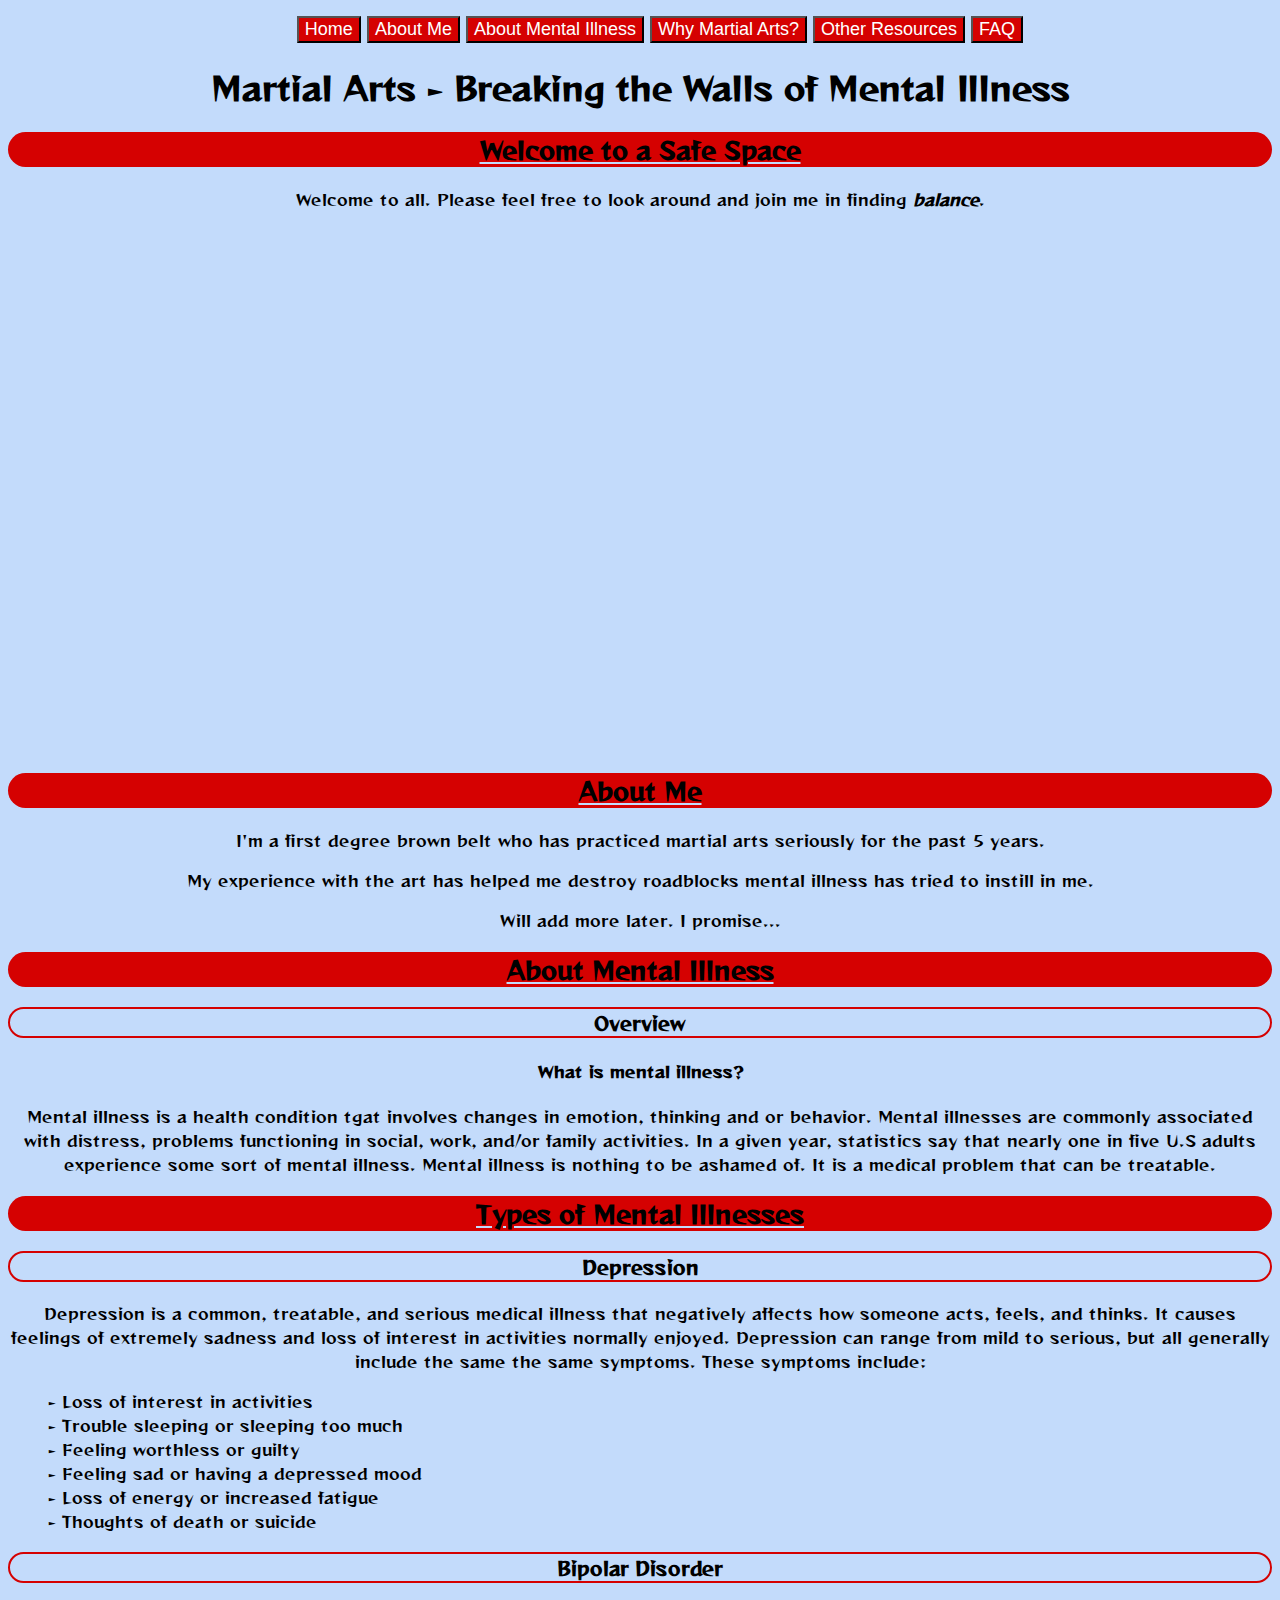
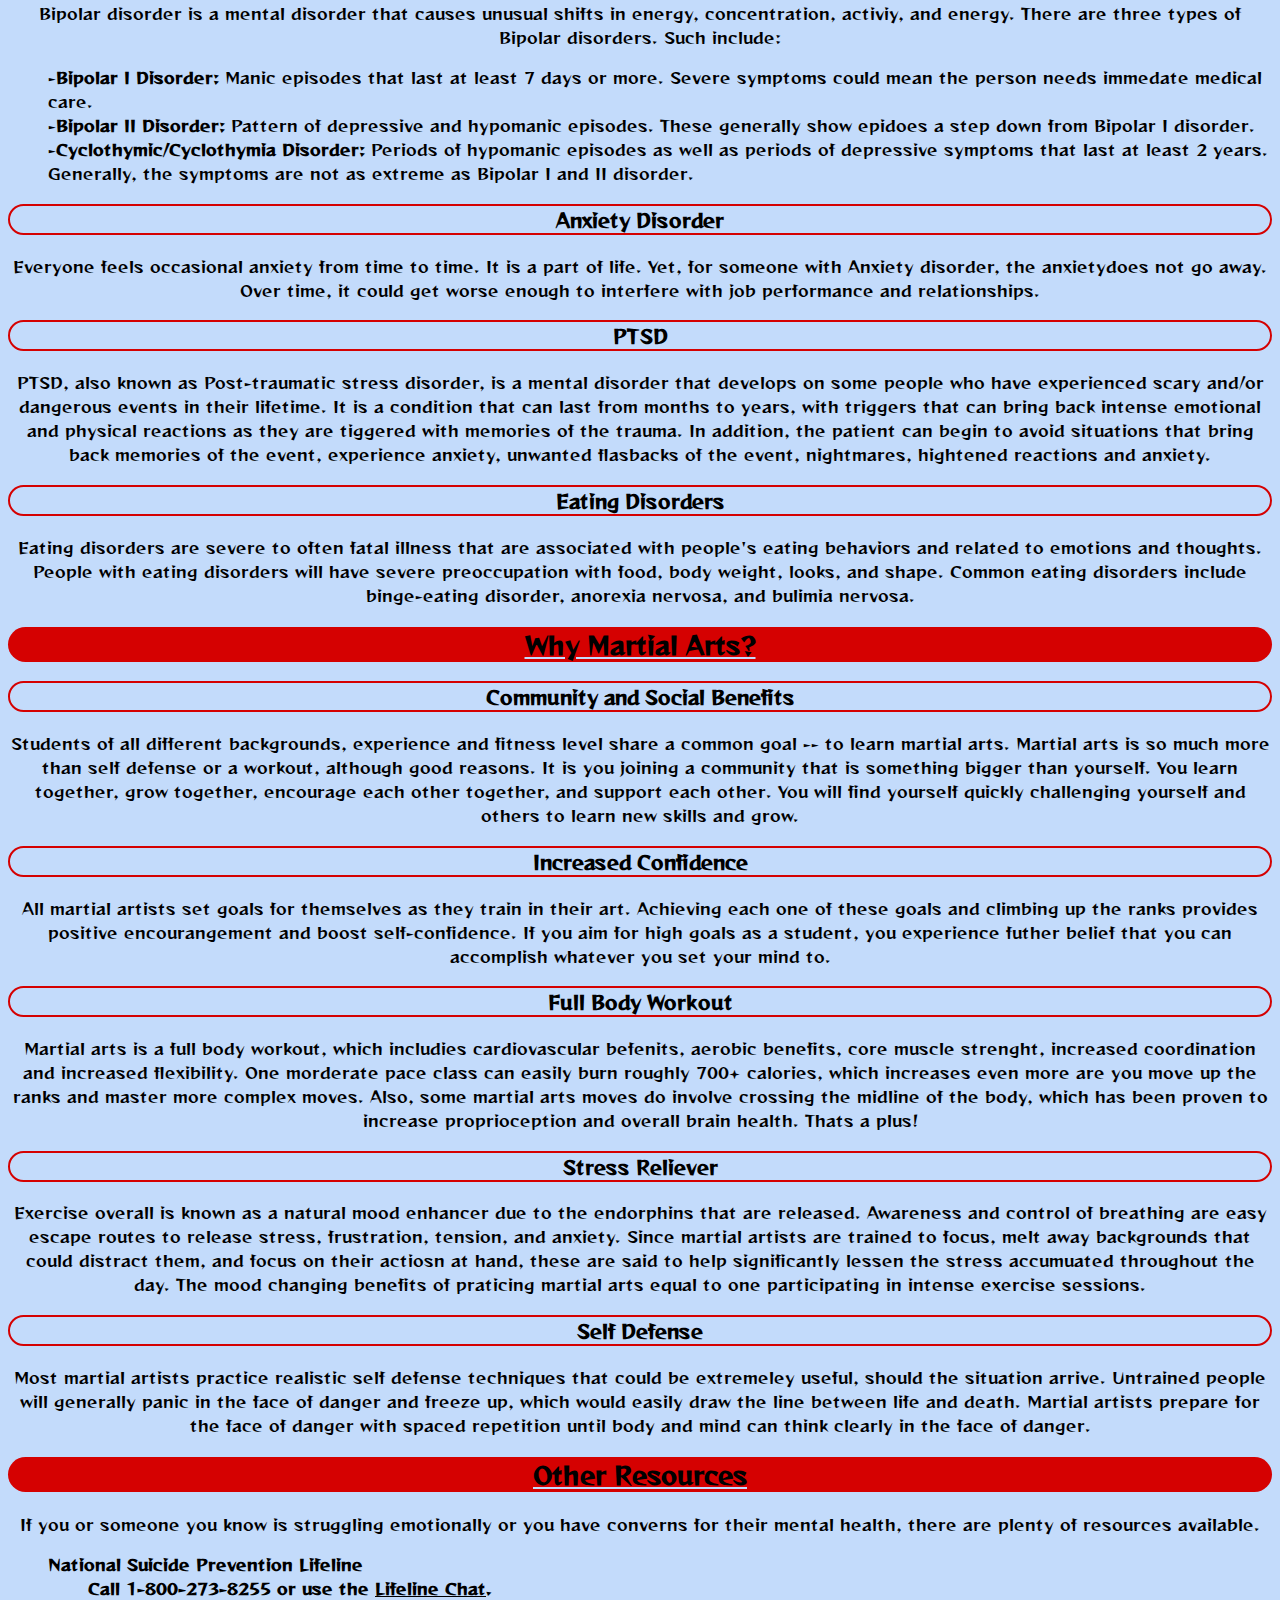
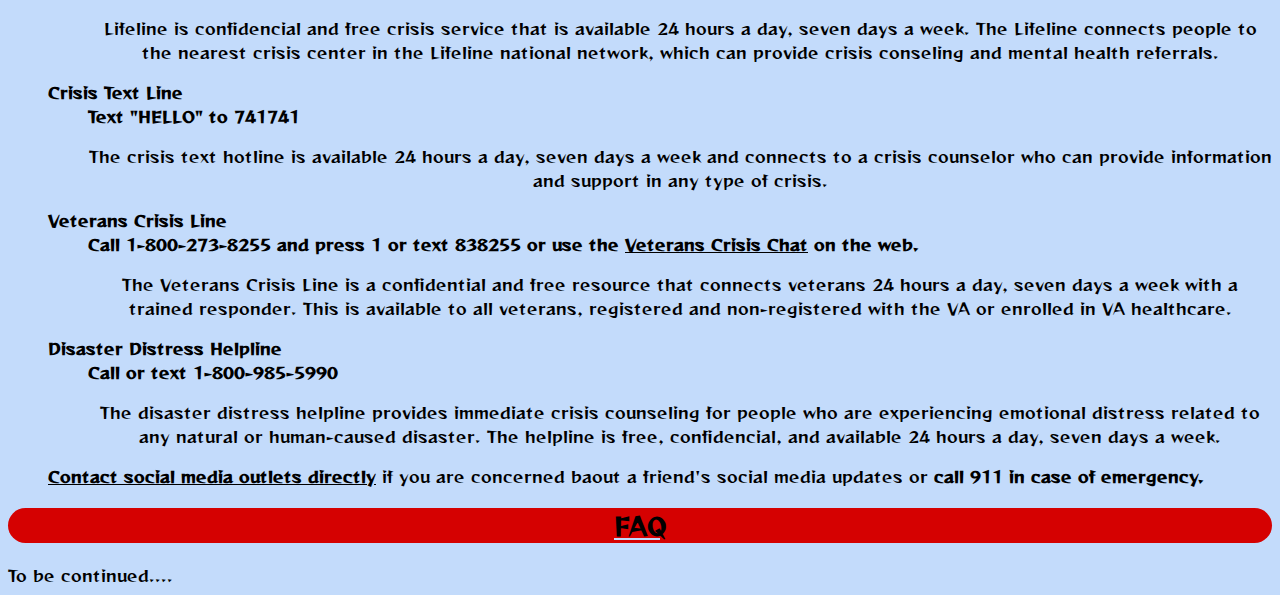
==== index.html @ 7fe84aba "First Personal Website Upload" ====
<!DOCTYPE html>
<html lang="en">
<head>
    <meta charset="UTF-8">
    <meta http-equiv="X-UA-Compatible" content="IE=edge">
    <meta name="viewport" content="width=device-width, initial-scale=1.0">
    <link rel="preconnect" href="https://fonts.googleapis.com"> 
    <link rel="preconnect" href="https://fonts.gstatic.com" crossorigin> 
    <link href="https://fonts.googleapis.com/css2?family=Reggae+One&display=swap" rel="stylesheet">
    <link rel="stylesheet" href="style.css">
    <title>Martial Arts - Breaking the Walls of Mental Illness</title>
</head>
<body>
    <header>
        <nav>
            <ul>
                <button id="Home"><li><a href="#Home">Home</a></li></button>
                <button><li><a href="#AboutMe">About Me</a></li></button>
                <div class="dropdown">
                    <button class="dropbtn"><a href='#AboutMentalIllness'>About Mental Illness</a></button>
                    <div class = "dropdown-content">
                        <a href ="#Overview">Overview</a> 
                        <a href="#Depression">Depression</a>
                        <a href="#BipolarDisorder">BiPolar Disorder</a>
                        <a href="#Anxiety">Anxiety</a>
                        <a href="#PTSD">PTSD</a>
                        <a href="#EatingDisorders">Eating Disorders</a>
                    </div>
                </div>
                <div class = "dropdown">
                    <button class = "dropbtn"><a href='#WhyMartialArts'>Why Martial Arts?</a></button>
                    <div class="dropdown-content">
                        <a href="#CommunitySocial">Community and Social Benefits</a>
                        <a href="#IncreasedConfidence">Increased Confidence</a>
                        <a href="#FullBodyWorkout">Full Body Workout</a>
                        <a href="#StressReliever">Stress Reliever</a>
                        <a href="#SelfDefense">Self Defence</a>
                    </div>
                </div>
                <button class="dropdown"><li><a href="#OtherResources">Other Resources</li></a></button>
                <button class="'dropdown"><li><a href="#1FAQ">FAQ</a></li></a></button>
            </ul>
        </nav>
    </header>
    <section class="Intro" id="Intro">
        <h1>Martial Arts - Breaking the Walls of Mental Illness</h1>
        <h2>Welcome to a Safe Space</h2>
        <p>Welcome to all. Please feel free to look around and join me in finding <strong><em>balance</em></strong>.</p>
        <section class="Slideshow">
            <!--Maybe add a slideshow here with pictures? Not sure yet-->
            <img src="image3.jpeg" alt="Image 3">
            <img src="image2.jpeg" alt="Image 2">
            <img src="image1.jpeg" alt="Image 1">
        </section>
        <!-- <img src="https://images.unsplash.com/photo-1525198104776-f6e8a873f9b7?ixlib=rb-1.2.1&ixid=MnwxMjA3fDB8MHxwaG90by1wYWdlfHx8fGVufDB8fHx8&auto=format&fit=crop&w=1170&q=80" alt="Martial artist standing in ready position"> -->
    </section>
    <section class="About_Me" id="AboutMe">
        <h2>About Me</h2>
        <p>I'm a first degree brown belt who has practiced martial arts seriously for the past 5 years. </p>
        <p>My experience with the art has helped me destroy roadblocks mental illness has tried to instill in me.</p>
        <p>Will add more later. I promise...</p>
    </section>
    <section class="About_Mental_Illness" id="AboutMentalIllness">
        <h2>About Mental Illness</h2>
        <h3 id="Overview">Overview</h3>
        <h4>What is mental illness?</h4>
        <p>Mental illness is a health condition tgat involves changes in emotion, thinking and or behavior. Mental illnesses are commonly associated with distress, problems functioning in social, work, and/or family activities. In a given year, statistics say that nearly one in five U.S adults experience some sort of mental illness. Mental illness is nothing to be ashamed of. It is a medical problem that can be treatable.</p>
        <h2>Types of Mental Illnesses</h2>
        <h3 id="Depression">Depression</h3>
        <p>Depression is a common, treatable, and serious medical illness that negatively affects how someone acts, feels, and thinks. It causes feelings of extremely sadness and loss of interest in activities normally enjoyed. Depression can range from mild to serious, but all generally include the same the same symptoms. These symptoms include:</p>
        <ul>
            <li class="Dep_Symp">- Loss of interest in activities</li>
            <li class="Dep_Symp">- Trouble sleeping or sleeping too much</li>
            <li class="Dep_Symp">- Feeling worthless or guilty</li>
            <li class="Dep_Symp">- Feeling sad or having a depressed mood</li>
            <li class="Dep_Symp">- Loss of energy or increased fatigue</li>
            <li class="Dep_Symp">- Thoughts of death or suicide</li>
        </ul>
        <h3 id="BipolarDisorder">Bipolar Disorder</h3>
        <p>Bipolar disorder is a mental disorder that causes unusual shifts in energy, concentration, activiy, and energy. There are three types of Bipolar disorders. Such include:</p>
        <ul>
            <li class="Dep_Symp">-<strong>Bipolar I Disorder:</strong> Manic episodes that last at least 7 days or more. Severe symptoms could mean the person needs immedate medical care.</li>
            <li class="Dep_Symp">-<strong>Bipolar II Disorder:</strong> Pattern of depressive and hypomanic episodes. These generally show epidoes a step down from Bipolar I disorder.</li>
            <li class="Dep_Symp">-<strong>Cyclothymic/Cyclothymia Disorder:</strong> Periods of hypomanic episodes as well as periods of depressive symptoms that last at least 2 years. Generally, the symptoms are not as extreme as Bipolar I and II disorder.</li>
        </ul>
        <h3 id="Anxiety">Anxiety Disorder</h3>
        <p>Everyone feels occasional anxiety from time to time. It is a part of life. Yet, for someone with Anxiety disorder, the anxietydoes not go away. Over time, it could get worse enough to interfere with job performance and relationships.</p>
        <h3 id="PTSD">PTSD</h3>
        <p>PTSD, also known as Post-traumatic stress disorder, is a mental disorder that develops on some people who have experienced scary and/or dangerous events in their lifetime. It is a condition that can last from months to years, with triggers that can bring back intense emotional and physical reactions as they are tiggered with memories of the trauma. In addition, the patient can begin to avoid situations that bring back memories of the event, experience anxiety, unwanted flasbacks of the event, nightmares, hightened reactions and anxiety.</p>
        <h3 id="EatingDisorders">Eating Disorders</h3>
        <p>Eating disorders are severe to often fatal illness that are associated with people's eating behaviors and related to emotions and thoughts. People with eating disorders will have severe preoccupation with food, body weight, looks, and shape. Common eating disorders include binge-eating disorder, anorexia nervosa, and bulimia nervosa.</p>
    </section>
    <section class="Why_Martial_Arts" id="WhyMartialArts">
        <h2>Why Martial Arts?</h2>
        <h3 id="CommunitySocial">Community and Social Benefits</h3>
        <p>Students of all different backgrounds, experience and fitness level share a common goal -- to learn martial arts. Martial arts is so much more than self defense or a workout, although good reasons. It is you joining a community that is something bigger than yourself. You learn together, grow together, encourage each other together, and support each other. You will find yourself quickly challenging yourself and others to learn new skills and grow.  </p>
        <h3 id="IncreasedConfidence">Increased Confidence</h3>
        <p>All martial artists set goals for themselves as they train in their art. Achieving each one of these goals and climbing up the ranks provides positive encourangement and boost self-confidence. If you aim for high goals as a student, you experience futher belief that you can accomplish whatever you set your mind to.</p>
        <h3 id="FullBodyWorkout">Full Body Workout</h3>
        <p>Martial arts is a full body workout, which includies cardiovascular befenits, aerobic benefits, core muscle strenght, increased coordination and increased flexibility. One morderate pace class can easily burn roughly 700+ calories, which increases even more are you move up the ranks and master more complex moves. Also, some martial arts moves do involve crossing the midline of the body, which has been proven to increase proprioception and overall brain health. Thats a plus! </p>
        <h3 id="StressReliever">Stress Reliever</h3>
        <p>Exercise overall is known as a natural mood enhancer due to the endorphins that are released. Awareness and control of breathing are easy escape routes to release stress, frustration, tension, and anxiety. Since martial artists are trained to focus, melt away backgrounds that could distract them, and focus on their actiosn at hand, these are said to help significantly lessen the stress accumuated throughout the day. The mood changing benefits of praticing martial arts equal to one participating in intense exercise sessions.</p>
        <h3 id="SelfDefense">Self Defense</h3>
        <p>Most martial artists practice realistic self defense techniques that could be extremeley useful, should the situation arrive. Untrained people will generally panic in the face of danger and freeze up, which would easily draw the line between life and death. Martial artists prepare for the face of danger with spaced repetition until body and mind can think clearly in the face of danger.</p>
    </section>
    <section class="Other_Resources" id="OtherResources">
        <h2>Other Resources</h2>
        <p>If you or someone you know is struggling emotionally or you have converns for their mental health, there are plenty of resources available.</p>
        <ul>
            <li class="Dep_Symp"><strong>National Suicide Prevention Lifeline</strong></li>
                <ul>
                    <li class="Dep_Symp"><strong>Call 1-800-273-8255 or use the <a href="https://suicidepreventionlifeline.org/chat/">Lifeline Chat</a>.</strong></li>
                    <p>Lifeline is confidencial and free crisis service that is available 24 hours a day, seven days a week. The Lifeline connects people to the nearest crisis center in the Lifeline national network, which can provide crisis conseling and mental health referrals.</p>
                </ul>
            <li class="Dep_Symp"><strong>Crisis Text Line</strong></li>
                <ul>
                    <li class="Dep_Symp"><strong>Text "HELLO" to 741741</strong></li>
                    <p>The crisis text hotline is available 24 hours a day, seven days a week and connects to a crisis counselor who can provide information and support in any type of crisis.</p>
                </ul>
            <li class="Dep_Symp"><strong>Veterans Crisis Line</strong></li>
                <ul>
                    <li class="Dep_Symp"><strong>Call 1-800-273-8255 and press 1 or text 838255 or use the <a href="https://www.veteranscrisisline.net/get-help/chat">Veterans Crisis Chat</a> on the web.</strong></li>
                    <p>The Veterans Crisis Line is a confidential and free resource that connects veterans 24 hours a day, seven days a week with a trained responder. This is available to all veterans, registered and non-registered with the VA or enrolled in VA healthcare.</p>
                </ul>
            <li class="Dep_Symp"><strong>Disaster Distress Helpline</strong></li>
                <ul>
                    <li class="Dep_Symp"><strong>Call or text 1-800-985-5990</strong></li>
                    <p>The disaster distress helpline provides immediate crisis counseling for people who are experiencing emotional distress related to any natural or human-caused disaster. The helpline is free, confidencial, and available 24 hours a day, seven days a week.</p>
                </ul>
            <li class="Dep_Symp"><strong><a href="https://suicidepreventionlifeline.org/help-someone-else/safety-and-support-on-social-media/">Contact social media outlets directly</a></strong> if you are concerned baout a friend's social media updates or <strong>call 911 in case of emergency.</strong></li>
        </ul>
    </section>
    <section class="FAQ" id="1FAQ">
        <h2>FAQ</h2>
        <span>To be continued....</span>
    </section>
</body>
</html>
---- style.css ----
body {
    background: #C3DBFB;
    font-family: 'Reggae One', cursive;
}
header{
    display: block;
    margin-right: auto; 
    margin-left: auto;
    text-align: center;
    clear: both;
}
li {
    float: none;
    display: inline-block;
    background-color: #D50101;
}
li.Dep_Symp{
    display: block;
    background-color: #C3DBFB
}
.Slideshow{
    overflow: hidden;
    margin: auto;
    position: relative;
    width: 350px;
    height: 400px;
    padding-bottom: 10%;
}
.Slideshow img {
    position: absolute;
    animation: Slideshow 20s infinite;
    opacity: 0; 
    width: 100%;
    height: auto;
    border-radius: 40px;
}
@keyframes Slideshow {
    25% {opacity:1;}
    40% {opacity:0;}
}
.Slideshow img:nth-child(3){animation-delay:0s;}
.Slideshow img:nth-child(2){animation-delay:5s;}
.Slideshow img:nth-child(1){animation-delay:10s;}

/* img{
    display: block;
    margin-left: auto;
    margin-right: auto;
    border-radius: 40px; 
    border: 2px solid #D50101;
    height: 400px;
    width: 100%
} */

a{
    text-decoration: none;
    color: white;
}
.Dep_Symp a{
    color: black;
    text-decoration: underline;
}
button{
    background-color: #D50101;
    color: white;
    font-size: 18px;
}
.dropbtn{
    background-color: #D50101;
    color: white;
    display: flex;
    justify-content: space-between;
}
.dropdown{
    position: relative;
    display: inline-block;
}
.dropdown-content{
    display: none;
    position :absolute;
    background-color: #DDDDDD;
}
.dropdown-content a{
    color: black;
    text-decoration: none;
    display: block;
}
.dropdown-content a:hover{
    background-color: white;
}
.dropdown:hover .dropdown-content{
    display: block;
}
.dropwdown:hover .dropbtn{
    background-color: red;
}
h1, h2, h3, h4, p{
    text-align: center;
}
.About_Mental_Illness h3, .Why_Martial_Arts h3{
    border: 2px solid #D50101; 
    border-radius: 30px; 
}
.Intro h2, .About_Me h2, .About_Mental_Illness h2, .Why_Martial_Arts h2, .Other_Resources h2, .FAQ h2{
    text-decoration: underline;
    text-decoration-color: #C3DBFB;
    background: #D50101;
    border-radius: 40px; 
}
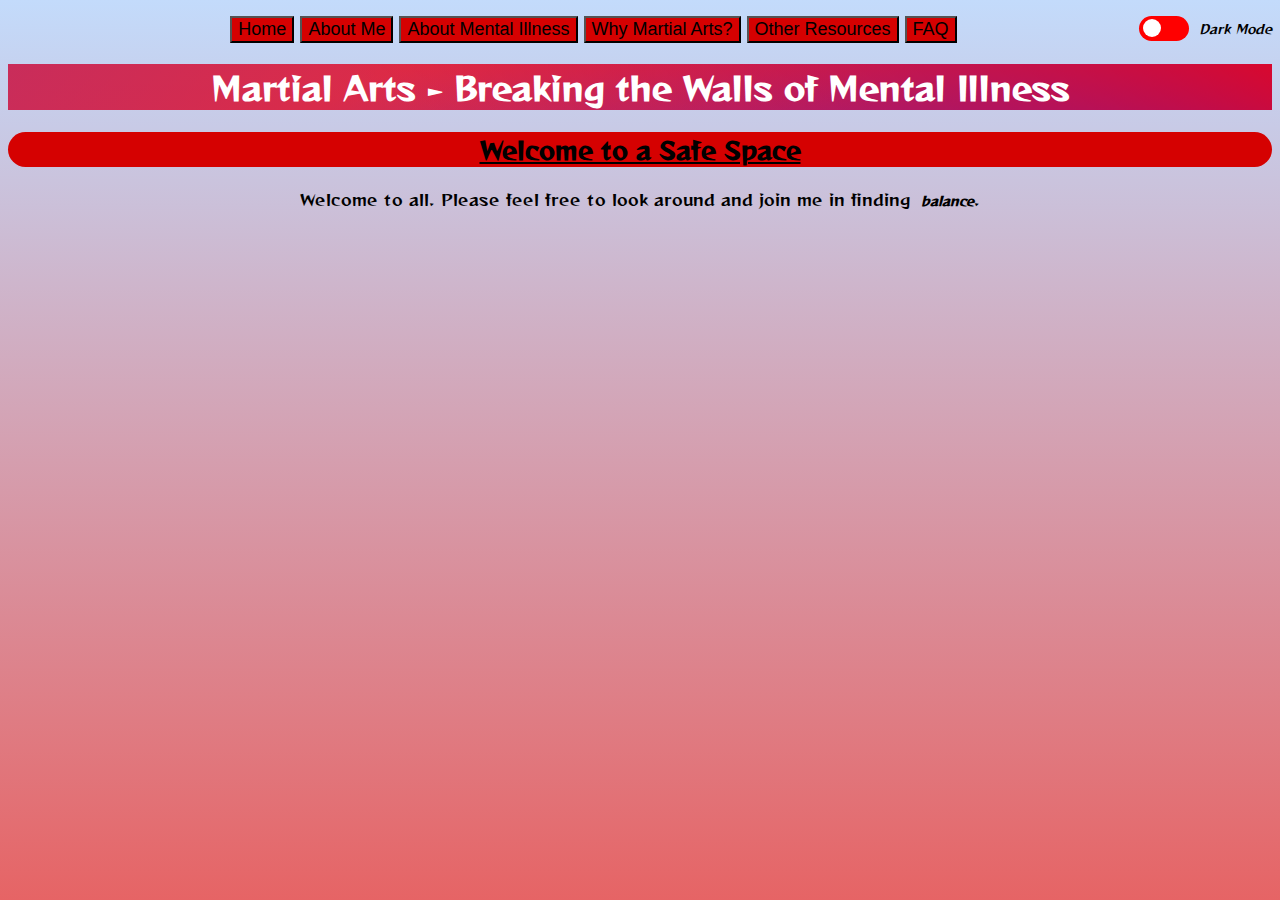
==== commit ccd3c0c4: "Add files via upload" ====
--- a/index.html
+++ b/index.html
@@ -13,39 +13,47 @@
 <body>
     <header>
         <nav>
+            <section class="switch">
+                <label class="theme" for="checkbox">
+                    <input type="checkbox" id="checkbox">
+                    <section class="slider circle">
+                    </section>
+                </label>
+                <em>Dark Mode</em>
+            </section>
             <ul>
-                <button id="Home"><li><a href="#Home">Home</a></li></button>
-                <button><li><a href="#AboutMe">About Me</a></li></button>
+                <button id="Home"><li><a href="index.html">Home</a></li></button>
+                <button><li><a href="About_Me.html">About Me</a></li></button>
                 <div class="dropdown">
-                    <button class="dropbtn"><a href='#AboutMentalIllness'>About Mental Illness</a></button>
+                    <button class="dropbtn"><a href="About_Mental.html">About Mental Illness</a></button>
                     <div class = "dropdown-content">
-                        <a href ="#Overview">Overview</a> 
-                        <a href="#Depression">Depression</a>
-                        <a href="#BipolarDisorder">BiPolar Disorder</a>
-                        <a href="#Anxiety">Anxiety</a>
-                        <a href="#PTSD">PTSD</a>
-                        <a href="#EatingDisorders">Eating Disorders</a>
+                        <a href ="About_Mental.html#Overview">Overview</a> 
+                        <a href="About_Mental.html#Depression">Depression</a>
+                        <a href="About_Mental.html#BipolarDisorder">BiPolar Disorder</a>
+                        <a href="About_Mental.html#Anxiety">Anxiety</a>
+                        <a href="About_Mental.html#PTSD">PTSD</a>
+                        <a href="About_Mental.html#EatingDisorders">Eating Disorders</a>
                     </div>
                 </div>
                 <div class = "dropdown">
-                    <button class = "dropbtn"><a href='#WhyMartialArts'>Why Martial Arts?</a></button>
+                    <button class = "dropbtn"><a href="Martial_Arts.html">Why Martial Arts?</a></button>
                     <div class="dropdown-content">
-                        <a href="#CommunitySocial">Community and Social Benefits</a>
-                        <a href="#IncreasedConfidence">Increased Confidence</a>
-                        <a href="#FullBodyWorkout">Full Body Workout</a>
-                        <a href="#StressReliever">Stress Reliever</a>
-                        <a href="#SelfDefense">Self Defence</a>
+                        <a href="Martial_Arts.html#CommunitySocial">Community and Social Benefits</a>
+                        <a href="Martial_Arts.html#IncreasedConfidence">Increased Confidence</a>
+                        <a href="Martial_Arts.html#FullBodyWorkout">Full Body Workout</a>
+                        <a href="Martial_Arts.html#StressReliever">Stress Reliever</a>
+                        <a href="Martial_Arts.html#SelfDefense">Self Defence</a>
                     </div>
                 </div>
-                <button class="dropdown"><li><a href="#OtherResources">Other Resources</li></a></button>
-                <button class="'dropdown"><li><a href="#1FAQ">FAQ</a></li></a></button>
+                <button class="dropdown"><li><a href="Resources.html">Other Resources</li></a></button>
+                <button class="'dropdown"><li><a href="FAQ.html">FAQ</a></li></a></button>
             </ul>
         </nav>
     </header>
     <section class="Intro" id="Intro">
         <h1>Martial Arts - Breaking the Walls of Mental Illness</h1>
         <h2>Welcome to a Safe Space</h2>
-        <p>Welcome to all. Please feel free to look around and join me in finding <strong><em>balance</em></strong>.</p>
+        <p>Welcome to all. Please feel free to look around and join me in finding<strong><em>balance</em></strong>.</p>
         <section class="Slideshow">
             <!--Maybe add a slideshow here with pictures? Not sure yet-->
             <img src="image3.jpeg" alt="Image 3">
@@ -54,85 +62,6 @@
         </section>
         <!-- <img src="https://images.unsplash.com/photo-1525198104776-f6e8a873f9b7?ixlib=rb-1.2.1&ixid=MnwxMjA3fDB8MHxwaG90by1wYWdlfHx8fGVufDB8fHx8&auto=format&fit=crop&w=1170&q=80" alt="Martial artist standing in ready position"> -->
     </section>
-    <section class="About_Me" id="AboutMe">
-        <h2>About Me</h2>
-        <p>I'm a first degree brown belt who has practiced martial arts seriously for the past 5 years. </p>
-        <p>My experience with the art has helped me destroy roadblocks mental illness has tried to instill in me.</p>
-        <p>Will add more later. I promise...</p>
-    </section>
-    <section class="About_Mental_Illness" id="AboutMentalIllness">
-        <h2>About Mental Illness</h2>
-        <h3 id="Overview">Overview</h3>
-        <h4>What is mental illness?</h4>
-        <p>Mental illness is a health condition tgat involves changes in emotion, thinking and or behavior. Mental illnesses are commonly associated with distress, problems functioning in social, work, and/or family activities. In a given year, statistics say that nearly one in five U.S adults experience some sort of mental illness. Mental illness is nothing to be ashamed of. It is a medical problem that can be treatable.</p>
-        <h2>Types of Mental Illnesses</h2>
-        <h3 id="Depression">Depression</h3>
-        <p>Depression is a common, treatable, and serious medical illness that negatively affects how someone acts, feels, and thinks. It causes feelings of extremely sadness and loss of interest in activities normally enjoyed. Depression can range from mild to serious, but all generally include the same the same symptoms. These symptoms include:</p>
-        <ul>
-            <li class="Dep_Symp">- Loss of interest in activities</li>
-            <li class="Dep_Symp">- Trouble sleeping or sleeping too much</li>
-            <li class="Dep_Symp">- Feeling worthless or guilty</li>
-            <li class="Dep_Symp">- Feeling sad or having a depressed mood</li>
-            <li class="Dep_Symp">- Loss of energy or increased fatigue</li>
-            <li class="Dep_Symp">- Thoughts of death or suicide</li>
-        </ul>
-        <h3 id="BipolarDisorder">Bipolar Disorder</h3>
-        <p>Bipolar disorder is a mental disorder that causes unusual shifts in energy, concentration, activiy, and energy. There are three types of Bipolar disorders. Such include:</p>
-        <ul>
-            <li class="Dep_Symp">-<strong>Bipolar I Disorder:</strong> Manic episodes that last at least 7 days or more. Severe symptoms could mean the person needs immedate medical care.</li>
-            <li class="Dep_Symp">-<strong>Bipolar II Disorder:</strong> Pattern of depressive and hypomanic episodes. These generally show epidoes a step down from Bipolar I disorder.</li>
-            <li class="Dep_Symp">-<strong>Cyclothymic/Cyclothymia Disorder:</strong> Periods of hypomanic episodes as well as periods of depressive symptoms that last at least 2 years. Generally, the symptoms are not as extreme as Bipolar I and II disorder.</li>
-        </ul>
-        <h3 id="Anxiety">Anxiety Disorder</h3>
-        <p>Everyone feels occasional anxiety from time to time. It is a part of life. Yet, for someone with Anxiety disorder, the anxietydoes not go away. Over time, it could get worse enough to interfere with job performance and relationships.</p>
-        <h3 id="PTSD">PTSD</h3>
-        <p>PTSD, also known as Post-traumatic stress disorder, is a mental disorder that develops on some people who have experienced scary and/or dangerous events in their lifetime. It is a condition that can last from months to years, with triggers that can bring back intense emotional and physical reactions as they are tiggered with memories of the trauma. In addition, the patient can begin to avoid situations that bring back memories of the event, experience anxiety, unwanted flasbacks of the event, nightmares, hightened reactions and anxiety.</p>
-        <h3 id="EatingDisorders">Eating Disorders</h3>
-        <p>Eating disorders are severe to often fatal illness that are associated with people's eating behaviors and related to emotions and thoughts. People with eating disorders will have severe preoccupation with food, body weight, looks, and shape. Common eating disorders include binge-eating disorder, anorexia nervosa, and bulimia nervosa.</p>
-    </section>
-    <section class="Why_Martial_Arts" id="WhyMartialArts">
-        <h2>Why Martial Arts?</h2>
-        <h3 id="CommunitySocial">Community and Social Benefits</h3>
-        <p>Students of all different backgrounds, experience and fitness level share a common goal -- to learn martial arts. Martial arts is so much more than self defense or a workout, although good reasons. It is you joining a community that is something bigger than yourself. You learn together, grow together, encourage each other together, and support each other. You will find yourself quickly challenging yourself and others to learn new skills and grow.  </p>
-        <h3 id="IncreasedConfidence">Increased Confidence</h3>
-        <p>All martial artists set goals for themselves as they train in their art. Achieving each one of these goals and climbing up the ranks provides positive encourangement and boost self-confidence. If you aim for high goals as a student, you experience futher belief that you can accomplish whatever you set your mind to.</p>
-        <h3 id="FullBodyWorkout">Full Body Workout</h3>
-        <p>Martial arts is a full body workout, which includies cardiovascular befenits, aerobic benefits, core muscle strenght, increased coordination and increased flexibility. One morderate pace class can easily burn roughly 700+ calories, which increases even more are you move up the ranks and master more complex moves. Also, some martial arts moves do involve crossing the midline of the body, which has been proven to increase proprioception and overall brain health. Thats a plus! </p>
-        <h3 id="StressReliever">Stress Reliever</h3>
-        <p>Exercise overall is known as a natural mood enhancer due to the endorphins that are released. Awareness and control of breathing are easy escape routes to release stress, frustration, tension, and anxiety. Since martial artists are trained to focus, melt away backgrounds that could distract them, and focus on their actiosn at hand, these are said to help significantly lessen the stress accumuated throughout the day. The mood changing benefits of praticing martial arts equal to one participating in intense exercise sessions.</p>
-        <h3 id="SelfDefense">Self Defense</h3>
-        <p>Most martial artists practice realistic self defense techniques that could be extremeley useful, should the situation arrive. Untrained people will generally panic in the face of danger and freeze up, which would easily draw the line between life and death. Martial artists prepare for the face of danger with spaced repetition until body and mind can think clearly in the face of danger.</p>
-    </section>
-    <section class="Other_Resources" id="OtherResources">
-        <h2>Other Resources</h2>
-        <p>If you or someone you know is struggling emotionally or you have converns for their mental health, there are plenty of resources available.</p>
-        <ul>
-            <li class="Dep_Symp"><strong>National Suicide Prevention Lifeline</strong></li>
-                <ul>
-                    <li class="Dep_Symp"><strong>Call 1-800-273-8255 or use the <a href="https://suicidepreventionlifeline.org/chat/">Lifeline Chat</a>.</strong></li>
-                    <p>Lifeline is confidencial and free crisis service that is available 24 hours a day, seven days a week. The Lifeline connects people to the nearest crisis center in the Lifeline national network, which can provide crisis conseling and mental health referrals.</p>
-                </ul>
-            <li class="Dep_Symp"><strong>Crisis Text Line</strong></li>
-                <ul>
-                    <li class="Dep_Symp"><strong>Text "HELLO" to 741741</strong></li>
-                    <p>The crisis text hotline is available 24 hours a day, seven days a week and connects to a crisis counselor who can provide information and support in any type of crisis.</p>
-                </ul>
-            <li class="Dep_Symp"><strong>Veterans Crisis Line</strong></li>
-                <ul>
-                    <li class="Dep_Symp"><strong>Call 1-800-273-8255 and press 1 or text 838255 or use the <a href="https://www.veteranscrisisline.net/get-help/chat">Veterans Crisis Chat</a> on the web.</strong></li>
-                    <p>The Veterans Crisis Line is a confidential and free resource that connects veterans 24 hours a day, seven days a week with a trained responder. This is available to all veterans, registered and non-registered with the VA or enrolled in VA healthcare.</p>
-                </ul>
-            <li class="Dep_Symp"><strong>Disaster Distress Helpline</strong></li>
-                <ul>
-                    <li class="Dep_Symp"><strong>Call or text 1-800-985-5990</strong></li>
-                    <p>The disaster distress helpline provides immediate crisis counseling for people who are experiencing emotional distress related to any natural or human-caused disaster. The helpline is free, confidencial, and available 24 hours a day, seven days a week.</p>
-                </ul>
-            <li class="Dep_Symp"><strong><a href="https://suicidepreventionlifeline.org/help-someone-else/safety-and-support-on-social-media/">Contact social media outlets directly</a></strong> if you are concerned baout a friend's social media updates or <strong>call 911 in case of emergency.</strong></li>
-        </ul>
-    </section>
-    <section class="FAQ" id="1FAQ">
-        <h2>FAQ</h2>
-        <span>To be continued....</span>
-    </section>
+    <script src="main.js"></script>
 </body>
 </html>--- a/style.css
+++ b/style.css
@@ -1,7 +1,24 @@
+
+/* Light theme */
+:root {
+    --text-color: black;
+    --background-color: #C3DBFB;
+    --background-coloring: #e66465;
+}
+ 
+/* Dark theme */
+[data-theme="dark"] {
+    --text-color: white;
+    --background-color: #282828;
+    --background-coloring: black;
+}
+
 body {
-    background: #C3DBFB;
+    background: linear-gradient(var(--background-color), var(--background-coloring));
+    background-attachment: fixed;
     font-family: 'Reggae One', cursive;
 }
+
 header{
     display: block;
     margin-right: auto; 
@@ -9,6 +26,60 @@
     text-align: center;
     clear: both;
 }
+/* dark mode switch */
+.switch{
+    display: flex;
+    float: right;
+    align-items: center;
+}
+.theme{
+    display: inline-block;
+    height: 25px;
+    position: relative;
+    width: 50px;
+}
+.theme input{
+    display: none;
+}
+.slider.circle{
+    border-radius: 30px;
+}
+.slider{
+    background: red;
+    bottom: 0;
+    cursor: pointer;
+    left: 0;
+    position: absolute;
+    right: 0;
+    top: 0;
+    transition: 0.4s;
+}
+.slider.circle:before{
+    border-radius: 50px;
+}
+.slider:before{
+    background: white;
+    bottom: 4px;
+    content: "";
+    height: 18px; 
+    left: 4px; 
+    position: absolute;
+    transition: 0.5s; 
+    width: 18px;
+}
+em{
+    margin-left: 10px;
+    font-size: 0.8rem;
+    color: var(--text-color);
+}
+input:checked+.slider {
+    background: red;
+}
+ 
+input:checked+.slider:before {
+    transform: translateX(26px);
+}
+/* Depression Symptoms */
 li {
     float: none;
     display: inline-block;
@@ -16,15 +87,21 @@
 }
 li.Dep_Symp{
     display: block;
-    background-color: #C3DBFB
-}
+    background-color: transparent;
+    color: var(--text-color);
+}
+/* resources */
+#OtherResources p {
+    text-align: left;
+}
+/* slideshow images */
 .Slideshow{
     overflow: hidden;
     margin: auto;
     position: relative;
     width: 350px;
     height: 400px;
-    padding-bottom: 10%;
+    padding-bottom: 20%;
 }
 .Slideshow img {
     position: absolute;
@@ -42,24 +119,23 @@
 .Slideshow img:nth-child(2){animation-delay:5s;}
 .Slideshow img:nth-child(1){animation-delay:10s;}
 
-/* img{
+/* Images */
+.window-girl, .Karate-kids, .heart-hands, .question{
     display: block;
     margin-left: auto;
     margin-right: auto;
-    border-radius: 40px; 
-    border: 2px solid #D50101;
-    height: 400px;
-    width: 100%
-} */
+    width: 50%;
+}
 
 a{
     text-decoration: none;
-    color: white;
+    color: var(--text-color);
 }
 .Dep_Symp a{
-    color: black;
+    color: var(--text-color);
     text-decoration: underline;
 }
+/* Button */
 button{
     background-color: #D50101;
     color: white;
@@ -94,16 +170,36 @@
 .dropwdown:hover .dropbtn{
     background-color: red;
 }
+/* Rest of the page */
 h1, h2, h3, h4, p{
     text-align: center;
+    color: var(--text-color);
+}
+h1{
+    background: linear-gradient(217deg, rgba(255, 0, 0, 0.8), rgba(17, 160, 255, 0) 70.71%),
+                linear-gradient(127deg, rgba(190, 45, 101, 0.8), rgba(0, 16, 156, 0) 70.71%),
+                linear-gradient(336deg, rgba(0,0,255,.8), rgba(255,0,0,0.8) 70.71%);
+    /* background: linear-gradient(217deg, rgba(255,0,0,.8), rgba(255,0,0,0) 70.71%),
+                linear-gradient(127deg, rgba(0,255,0,.8), rgba(0,255,0,0) 70.71%),
+                linear-gradient(336deg, rgba(0,0,255,.8), rgba(0,0,255,0) 70.71%); */
+    color: white;
 }
 .About_Mental_Illness h3, .Why_Martial_Arts h3{
     border: 2px solid #D50101; 
     border-radius: 30px; 
+    color: var(--text-color);
 }
 .Intro h2, .About_Me h2, .About_Mental_Illness h2, .Why_Martial_Arts h2, .Other_Resources h2, .FAQ h2{
     text-decoration: underline;
-    text-decoration-color: #C3DBFB;
+    text-decoration-color: var(--text-color);
     background: #D50101;
-    border-radius: 40px; 
-}
+    border-radius: 40px;
+    color: var(--text-color); 
+}
+.belt {
+    display: block;
+    margin-left: auto;
+    margin-right: auto;
+    width: 50%;
+  }
+
